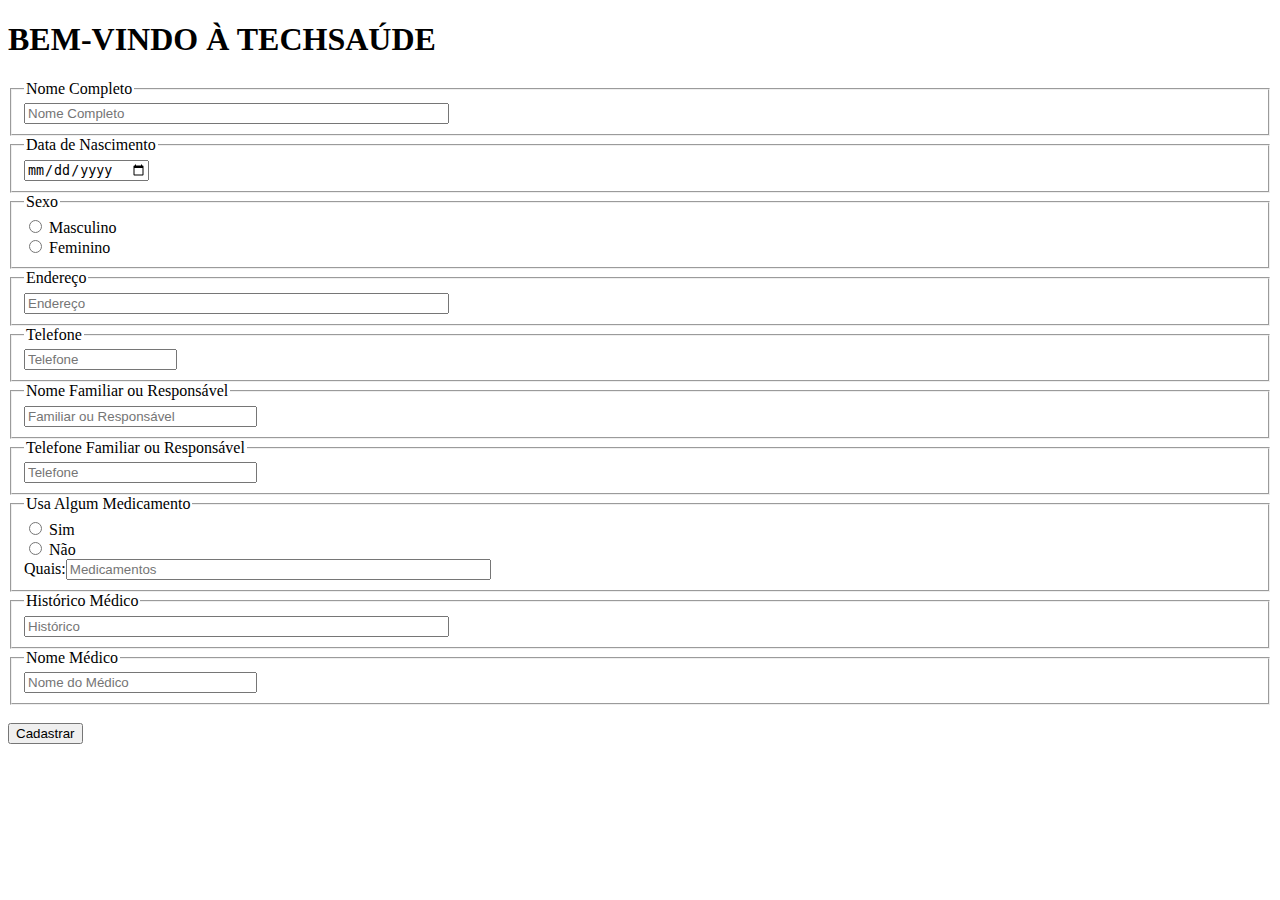
==== doc_site_clinica/TechSaude.html @ 69f961e2 "Add files via upload" ====
<!DOCTYPE html>
<html>
<head>
<meta charset="utf-8">
</head>
<body>
<h1 class="titulo">BEM-VINDO À TECHSAÚDE </h1>
<form action="https://webhook.site/817cf85a-1e75-44cc-88c9-1c45d55491fa" target="_blank">
<fieldset>
<legend>Nome Completo</legend> <input title="Nome" id="Nome" name="Nome" type="text" placeholder="Nome Completo" size="50"/><br/>
</fieldset>
<fieldset>
<legend>Data de Nascimento</legend> <input title="Data" id="Data" name="Data" type="date" placeholder="xx/xx/xxxx" size="14"/><br/>
</fieldset>
<fieldset>
<legend>Sexo</legend> <input type="radio" id="Masculino" name="Sexo" value="masculino"/>
<label for="Masculino">Masculino</label></br>
<input type="radio" id="Feminino" name="Sexo" value="feminino" />
<label for="Feminino">Feminino</label></br>
</fieldset>
<fieldset>
<legend>Endereço</legend> <input title="Endereço" id="Endereço" name="Endereço" type="text" placeholder="Endereço" size="50"/><br/>
</fieldset>
<fieldset>
<legend>Telefone</legend> <input title="Telefone" id="Telefone" name="Telefone" type="tel" placeholder="Telefone" size="16"/><br/>
</fieldset>
<fieldset>
<legend>Nome Familiar ou Responsável</legend> <input title="Familiar_nome" id="Familiar_nome" name="Familiar_nome" type="text" placeholder="Familiar ou Responsável" size="26"/><br/>
</fieldset>
<fieldset>
<legend>Telefone Familiar ou Responsável</legend> <input title="Familiar_ctt" id="Familiar_ctt" name="Familiar_ctt" type="tel" placeholder="Telefone" size="26"/><br/>
</fieldset>
<fieldset>
<legend>Usa Algum Medicamento</legend>
<input type="radio" id="Sim_med" name="Medicamento" value="sim"/>
<label for="Sim_med">Sim</label></br>
<input type="radio" id="Nao_med" name="Medicamento" value="nao"/>
<label for="Nao_med">Não</label></br>
      Quais:<input title="Historico" id="Historico" name="Historico" type="text" placeholder="Medicamentos" size="50"/><br/>
</fieldset>
<fieldset>
<legend>Histórico Médico</legend> <input title="Historico" id="Historico" name="Historico" type="text" placeholder="Histórico" size="50"/><br/>
</fieldset>
<fieldset>
<legend>Nome Médico</legend> <input title="Nome_med" id="Nome_med" name="Nome_med" type="text" placeholder="Nome do Médico" size="26"/><br/>
</fieldset></br>
<button type="submit">
Cadastrar
</button>
</form>
</body>
</html>
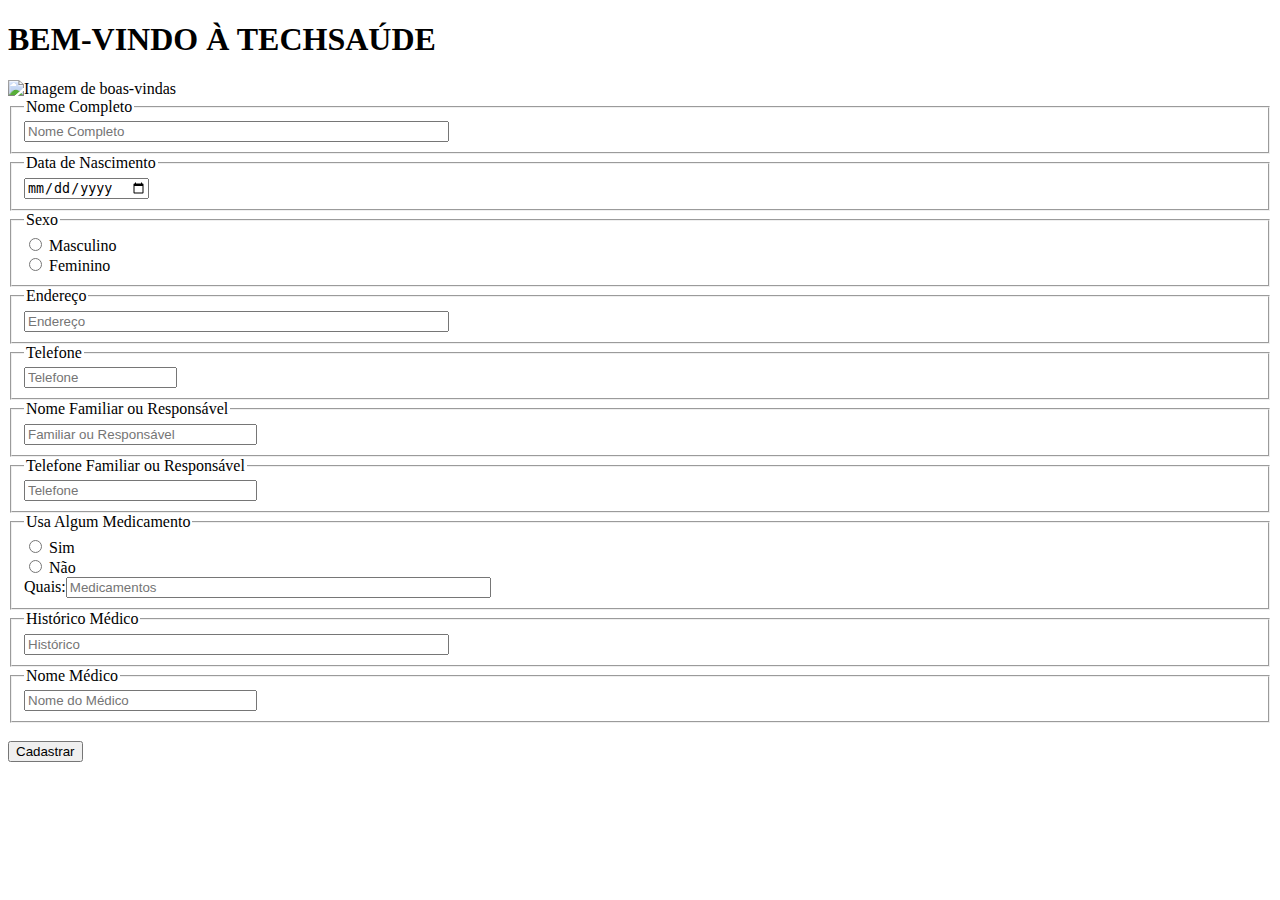
==== commit f30dd0d6: "Update TechSaude.html" ====
--- a/doc_site_clinica/TechSaude.html
+++ b/doc_site_clinica/TechSaude.html
@@ -5,6 +5,8 @@
 </head>
 <body>
 <h1 class="titulo">BEM-VINDO À TECHSAÚDE </h1>
+      <img src="caminho_da_imagem.jpg" alt="Imagem de boas-vindas" width="200" height="200"/>
+
 <form action="https://webhook.site/817cf85a-1e75-44cc-88c9-1c45d55491fa" target="_blank">
 <fieldset>
 <legend>Nome Completo</legend> <input title="Nome" id="Nome" name="Nome" type="text" placeholder="Nome Completo" size="50"/><br/>
@@ -49,4 +51,4 @@
 </button>
 </form>
 </body>
-</html>+</html>
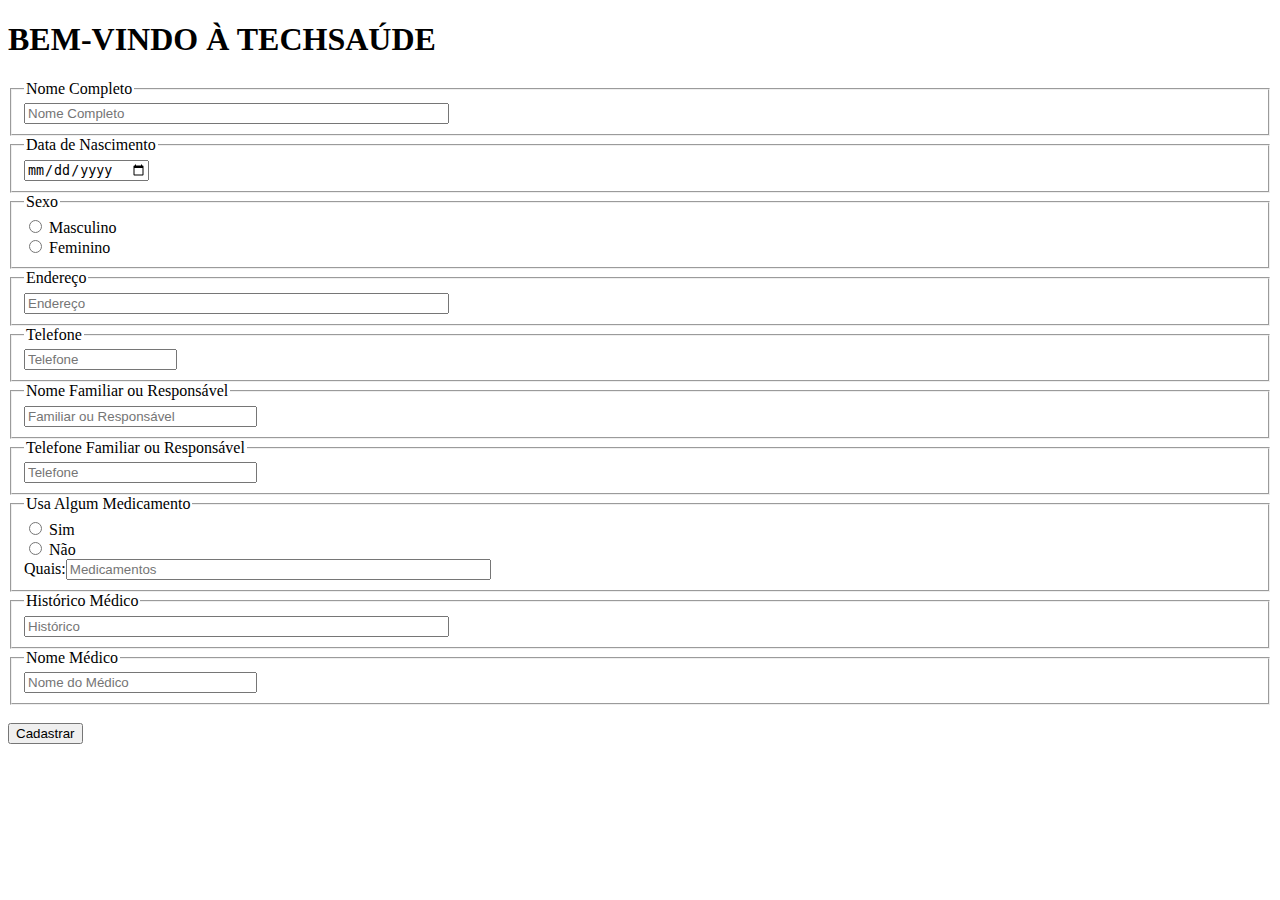
==== commit 46dee8b8: "Update TechSaude.html" ====
--- a/doc_site_clinica/TechSaude.html
+++ b/doc_site_clinica/TechSaude.html
@@ -5,7 +5,7 @@
 </head>
 <body>
 <h1 class="titulo">BEM-VINDO À TECHSAÚDE </h1>
-      <img src="caminho_da_imagem.jpg" alt="Imagem de boas-vindas" width="200" height="200"/>
+     
 
 <form action="https://webhook.site/817cf85a-1e75-44cc-88c9-1c45d55491fa" target="_blank">
 <fieldset>
